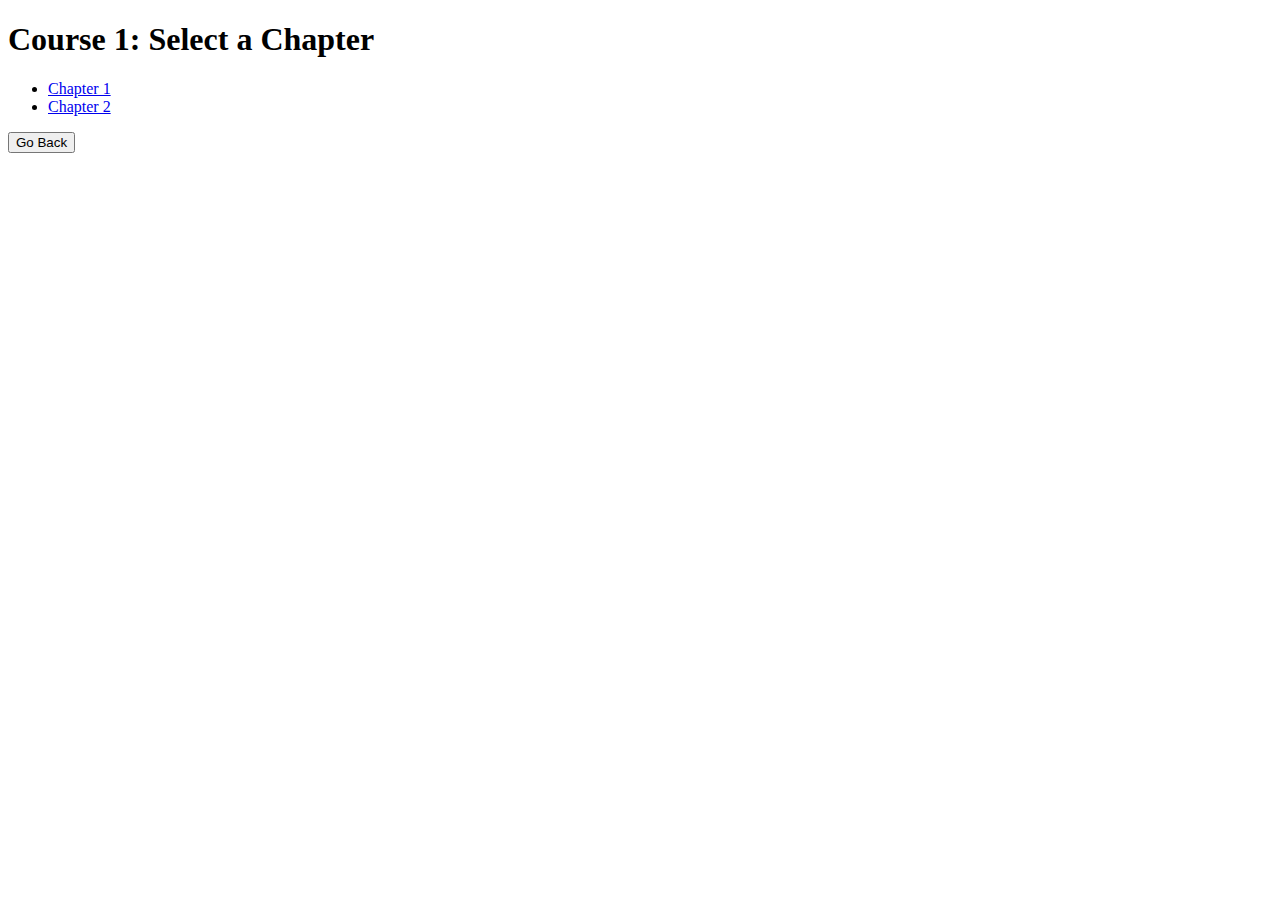
==== Course1/index.html @ 0e26260e "Add files via upload" ====
<!DOCTYPE html>
<html>
<head>
  <title>Course 1 - Select Chapter</title>
</head>
<body>
  <h1>Course 1: Select a Chapter</h1>
  <ul>
    <li><a href="Chapter1/index.html">Chapter 1</a></li>
    <li><a href="Chapter2/index.html">Chapter 2</a></li>
    <!-- Add more chapters as needed -->
  </ul>
  <button onclick="window.history.back();">Go Back</button>
</body>
</html>
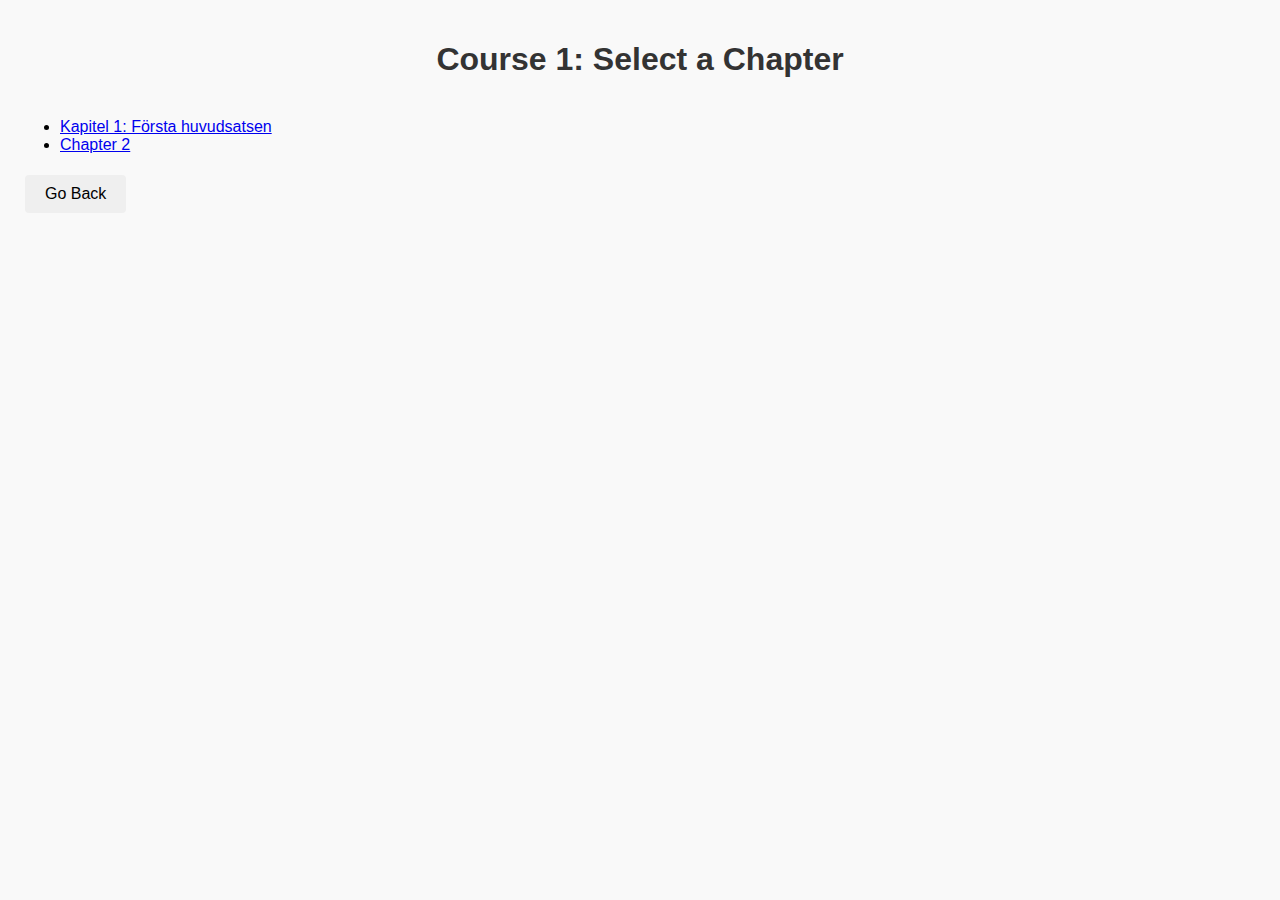
==== commit ac13437a: "Add files via upload" ====
--- a/Course1/index.html
+++ b/Course1/index.html
@@ -1,12 +1,15 @@
 <!DOCTYPE html>
 <html>
 <head>
-  <title>Course 1 - Select Chapter</title>
+  <title>Välj kapitel</title>
+  <!-- Include Bootstrap CSS -->
+  
+  <link rel="stylesheet" href="style.css">
 </head>
 <body>
   <h1>Course 1: Select a Chapter</h1>
   <ul>
-    <li><a href="Chapter1/index.html">Chapter 1</a></li>
+    <li><a href="Chapter1/index.html">Kapitel 1: Första huvudsatsen</a></li>
     <li><a href="Chapter2/index.html">Chapter 2</a></li>
     <!-- Add more chapters as needed -->
   </ul>
--- a/Course1/style.css
+++ b/Course1/style.css
@@ -0,0 +1,97 @@
+/* General Styles */
+body {
+  font-family: 'Arial', sans-serif;
+  background-color: #f9f9f9;
+  margin: 0;
+  padding: 20px;
+}
+
+h1 {
+  text-align: center;
+  color: #333;
+  margin-bottom: 40px;
+}
+
+/* Exercise Container */
+#exercise-container {
+  max-width: 800px;
+  margin: 0 auto;
+  background-color: #fff;
+  padding: 30px;
+  border-radius: 8px;
+  box-shadow: 0 0 10px rgba(0, 0, 0, 0.1);
+}
+
+#question {
+  font-size: 1.5em;
+  margin-bottom: 20px;
+  color: #444;
+}
+
+#hints .hint {
+  background-color: #fff8e1;
+  border-left: 5px solid #ffc107;
+  padding: 10px;
+  margin-bottom: 10px;
+  border-radius: 4px;
+}
+
+#answer {
+  background-color: #e8f5e9;
+  border-left: 5px solid #4caf50;
+  padding: 10px;
+  margin-top: 20px;
+  border-radius: 4px;
+  font-weight: bold;
+}
+
+/* Buttons */
+button {
+  padding: 10px 20px;
+  font-size: 1em;
+  margin: 5px;
+  cursor: pointer;
+  border: none;
+  border-radius: 4px;
+}
+
+#hint-button {
+  background-color: #ffc107;
+  color: #fff;
+}
+
+#answer-button {
+  background-color: #4caf50;
+  color: #fff;
+}
+
+#prev-button,
+#next-button {
+  background-color: #2196f3;
+  color: #fff;
+}
+
+button:hover {
+  opacity: 0.9;
+}
+
+.btn-secondary {
+  background-color: #9e9e9e;
+  color: #fff;
+}
+
+/* Responsive Design */
+@media (max-width: 600px) {
+  #exercise-container {
+    padding: 20px;
+  }
+
+  #question {
+    font-size: 1.2em;
+  }
+
+  button {
+    width: 100%;
+    margin: 10px 0;
+  }
+}
